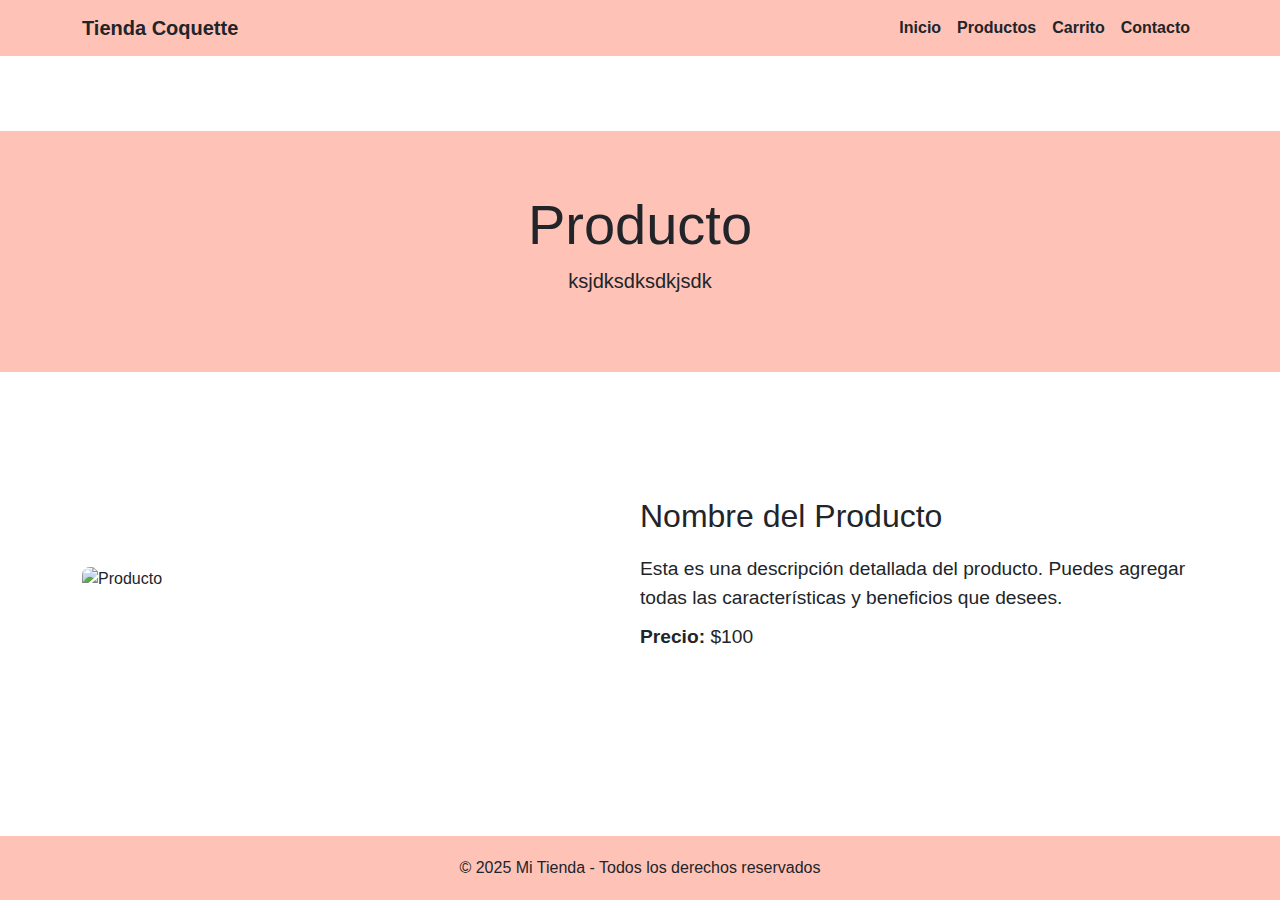
==== product.html @ 08ee4b6b "0.3.1" ====
<!DOCTYPE html>
<html lang="en">
<head>
    <meta charset="UTF-8">
    <meta name="viewport" content="width=device-width, initial-scale=1.0">
    <title>Productos</title>
    <link href="https://cdn.jsdelivr.net/npm/bootstrap@5.3.2/dist/css/bootstrap.min.css" rel="stylesheet">
    <link rel="stylesheet" href="/assets/css/style.css">
</head>
<body>
    <!-- Navbar -->
  <nav class="navbar navbar-expand-lg navbar-dark bg-dark">
    <div class="container">
      <a class="navbar-brand" href="#">Tienda Coquette</a>
      <button class="navbar-toggler" type="button" data-bs-toggle="collapse" data-bs-target="#navbarNav">
        <span class="navbar-toggler-icon"></span>
      </button>
      <div class="collapse navbar-collapse" id="navbarNav">
        <ul class="navbar-nav ms-auto">
          <li class="nav-item"><a class="nav-link" href="#">Inicio</a></li>
          <li class="nav-item"><a class="nav-link" href="#">Productos</a></li>
          <li class="nav-item"><a class="nav-link" href="#">Carrito</a></li>
          <li class="nav-item"><a class="nav-link" href="#">Contacto</a></li>
        </ul>
      </div>
    </div>
  </nav>
    <!-- Hero Section -->
  <section class="hero">
    <div class="container">
      <h1 class="display-4">Producto</h1>
      <p class="lead">ksjdksdksdkjsdk</p>
    </div>
  </section>
  <section class="product">
    <div class="container">
        <div class="product-content">
            <div class="product-image">
                <img src=".png" alt="Producto" class="img-fluid">
            </div>
            <div class="product-description">
                <h2>Nombre del Producto</h2>
                <p>Esta es una descripción detallada del producto. Puedes agregar todas las características y beneficios que desees.</p>
                <p><strong>Precio:</strong> $100</p>
            </div>
        </div>
    </div>
</section>
   <!-- Footer -->
   <footer class="footer">
    © 2025 Mi Tienda - Todos los derechos reservados
  </footer>

  <script src="https://cdn.jsdelivr.net/npm/bootstrap@5.3.2/dist/js/bootstrap.bundle.min.js"></script>
  <script src="/assets/js/script.js"></script>
</body>
</html>
---- assets/css/style.css ----
/* Colores base */
:root {
  --principal: #ffc2b7;
  --blanco: #ffffff;
  --negro: #212529;
}

/* General */
html, body {
  height: 100%;
  margin: 0;
}
body {
  display: flex;
  flex-direction: column;
  justify-content: space-between;
  background-color: var(--blanco);
  color: var(--negro);
  font-family: 'Arial', sans-serif;
}

.navbar {
  background-color: var(--principal) !important;
}

.navbar-brand,
.nav-link {
  color: var(--negro) !important;
  font-weight: bold;
}

.nav-link:hover {
  text-decoration: underline;
}

.hero {
  background-color: var(--principal);
  color: var(--negro);
  padding: 60px 0;
  text-align: center;
}

.hero .btn-primary {
  background-color: var(--negro);
  border: none;
}

.hero .btn-primary:hover {
  background-color: #333;
}

.footer {
  background-color: var(--principal);
  color: var(--negro);
  text-align: center;
  padding: 20px 0;
  margin-top: 50px;
}
.carousel-inner img {
  object-fit: cover; /* Asegura que las imágenes llenen el carrusel correctamente */
  height: 400px; /* Puedes ajustar la altura a lo que necesites */
}


/* Estilo para la imagen flotante */
/* Estilo para la imagen flotante */
/* Estilo para la imagen flotante */
/* Estilo para la imagen flotante */
.floating-lazo {
  position: absolute;
  width: 50px; /* Tamaño de la imagen */
  height: 50px; /* Tamaño de la imagen */
  background-image: url('/assets/img/lazo_pequeño.png');
  background-size: contain;
  background-repeat: no-repeat;
  z-index: -1;
  opacity: 0.8;
  pointer-events: none;
  animation: float 5s linear infinite;
}

/* Animación para hacer que las imágenes caigan */
@keyframes float {
  0% {
    transform: translateY(-100px); /* Empieza fuera de la pantalla */
  }
  100% {
    transform: translateY(100vh); /* Cae hasta la parte  inferior de la pantalla */
  }
}
/* Product Section */
.product {
  padding: 50px 0;
}

.product-content {
  display: flex;
  justify-content: space-between;
  align-items: center;
  gap: 20px;
}

.product-image img {
  max-width: 100%;
  height: auto;
  border-radius: 8px;
}

.product-description {
  flex: 1;
  max-width: 50%;
}

.product-description h2 {
  font-size: 2rem;
  margin-bottom: 20px;
}

.product-description p {
  font-size: 1.2rem;
  margin-bottom: 10px;
}

.product-description strong {
  font-weight: bold;
}
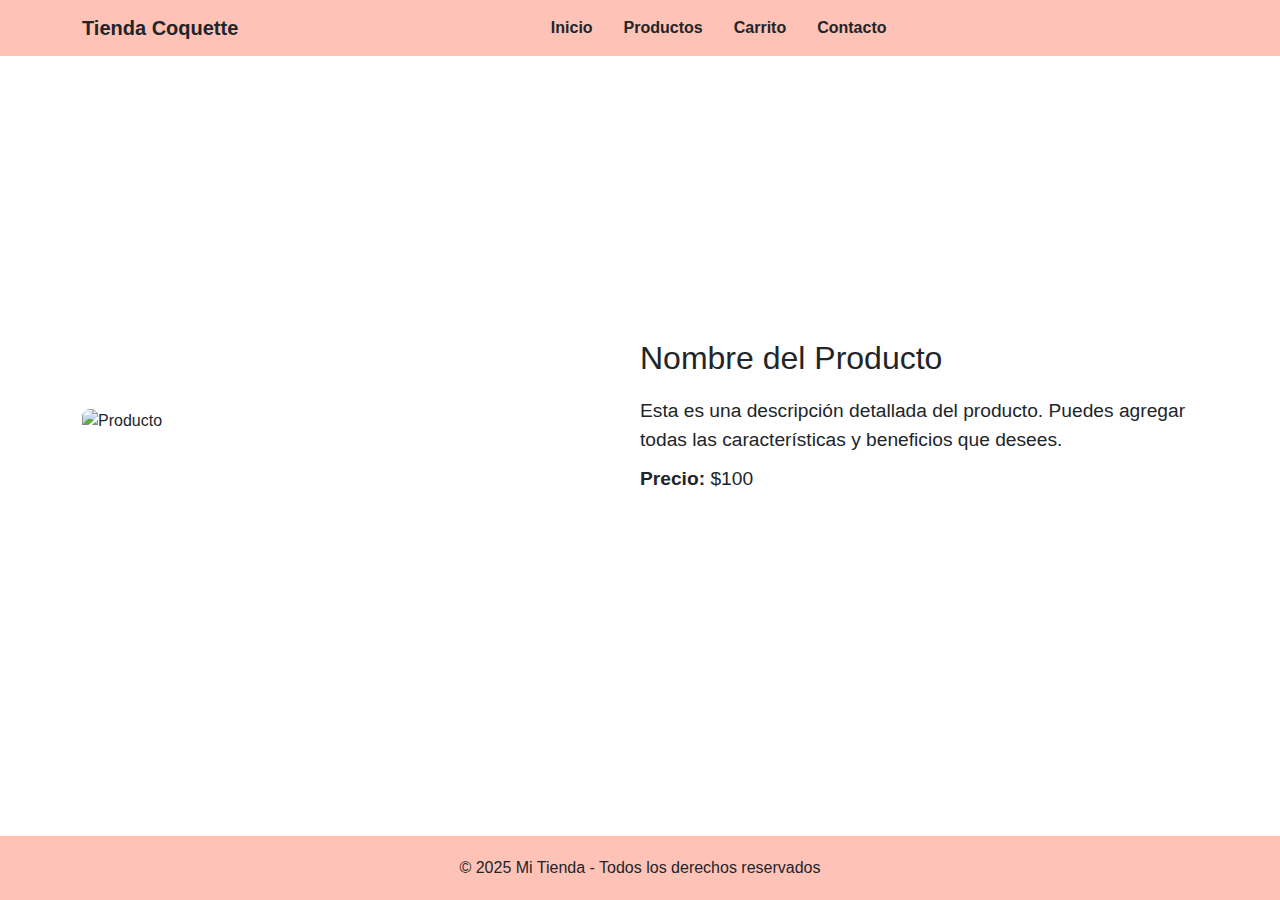
==== commit eccf20d1: "0.3.2" ====
--- a/product.html
+++ b/product.html
@@ -25,13 +25,6 @@
       </div>
     </div>
   </nav>
-    <!-- Hero Section -->
-  <section class="hero">
-    <div class="container">
-      <h1 class="display-4">Producto</h1>
-      <p class="lead">ksjdksdksdkjsdk</p>
-    </div>
-  </section>
   <section class="product">
     <div class="container">
         <div class="product-content">
--- a/assets/css/style.css
+++ b/assets/css/style.css
@@ -123,4 +123,98 @@
 
 .product-description strong {
   font-weight: bold;
+}
+
+.navbar-nav {
+  margin-left: 0px; /* Ajusta este valor para controlar el espacio */
+}
+
+.navbar-nav .nav-item {
+  margin-right: 15px; /* Esto ajusta el espacio entre los elementos del navbar */
+}
+
+body{
+
+  background: #ffffff;
+}
+
+.height {
+  height: 100vh;
+}
+
+.form {
+  position: relative;
+  display: flex;
+  align-items: center;
+  background-color: #fff;
+  border-radius: 50px; /* Bordes redondeados */
+  padding: 5px 15px;
+  margin-left: 20px; /* Espacio entre la barra de búsqueda y los enlaces */
+}
+
+.form .fa-search {
+  position: absolute;
+  top: 20px;
+  left: 20px;
+  color: #9ca3af;
+}
+
+.form span {
+  position: absolute;
+  right: 17px;
+  top: 13px;
+  padding: 2px;
+  border-left: 1px solid #d1d5db;
+}
+
+.left-pan {
+  padding-left: 7px;
+}
+
+.left-pan i {
+  padding-left: 10px;
+}
+
+.form-input {
+  height: 55px;
+  text-indent: 33px;
+  border-radius: 10px;
+  width: 250px; /* Ancho fijo para la barra de búsqueda */
+}
+
+.form-input:focus {
+  box-shadow: none;
+  border: none;
+}
+
+/* Estilo para la barra de búsqueda en el navbar */
+.navbar .container {
+  display: flex;
+  justify-content: space-between;
+  align-items: center;
+}
+
+.navbar .navbar-nav {
+  margin-right: auto; /* Empuja el contenido hacia la izquierda */
+}
+
+.navbar .form {
+  margin-left: 20px; /* Espacio entre la barra de búsqueda y los enlaces */
+}
+
+/* Asegura que la barra de búsqueda esté alineada a la derecha */
+.navbar .form {
+  display: flex;
+  align-items: center;
+}
+
+/* Ajustes para pantallas pequeñas */
+@media (max-width: 768px) {
+  .navbar .form {
+      width: 100%; /* La barra de búsqueda ocupa el 100% del ancho */
+  }
+
+  .navbar .form-input {
+      width: 100%; /* Ajusta el input para ocupar el 100% en pantallas pequeñas */
+  }
 }